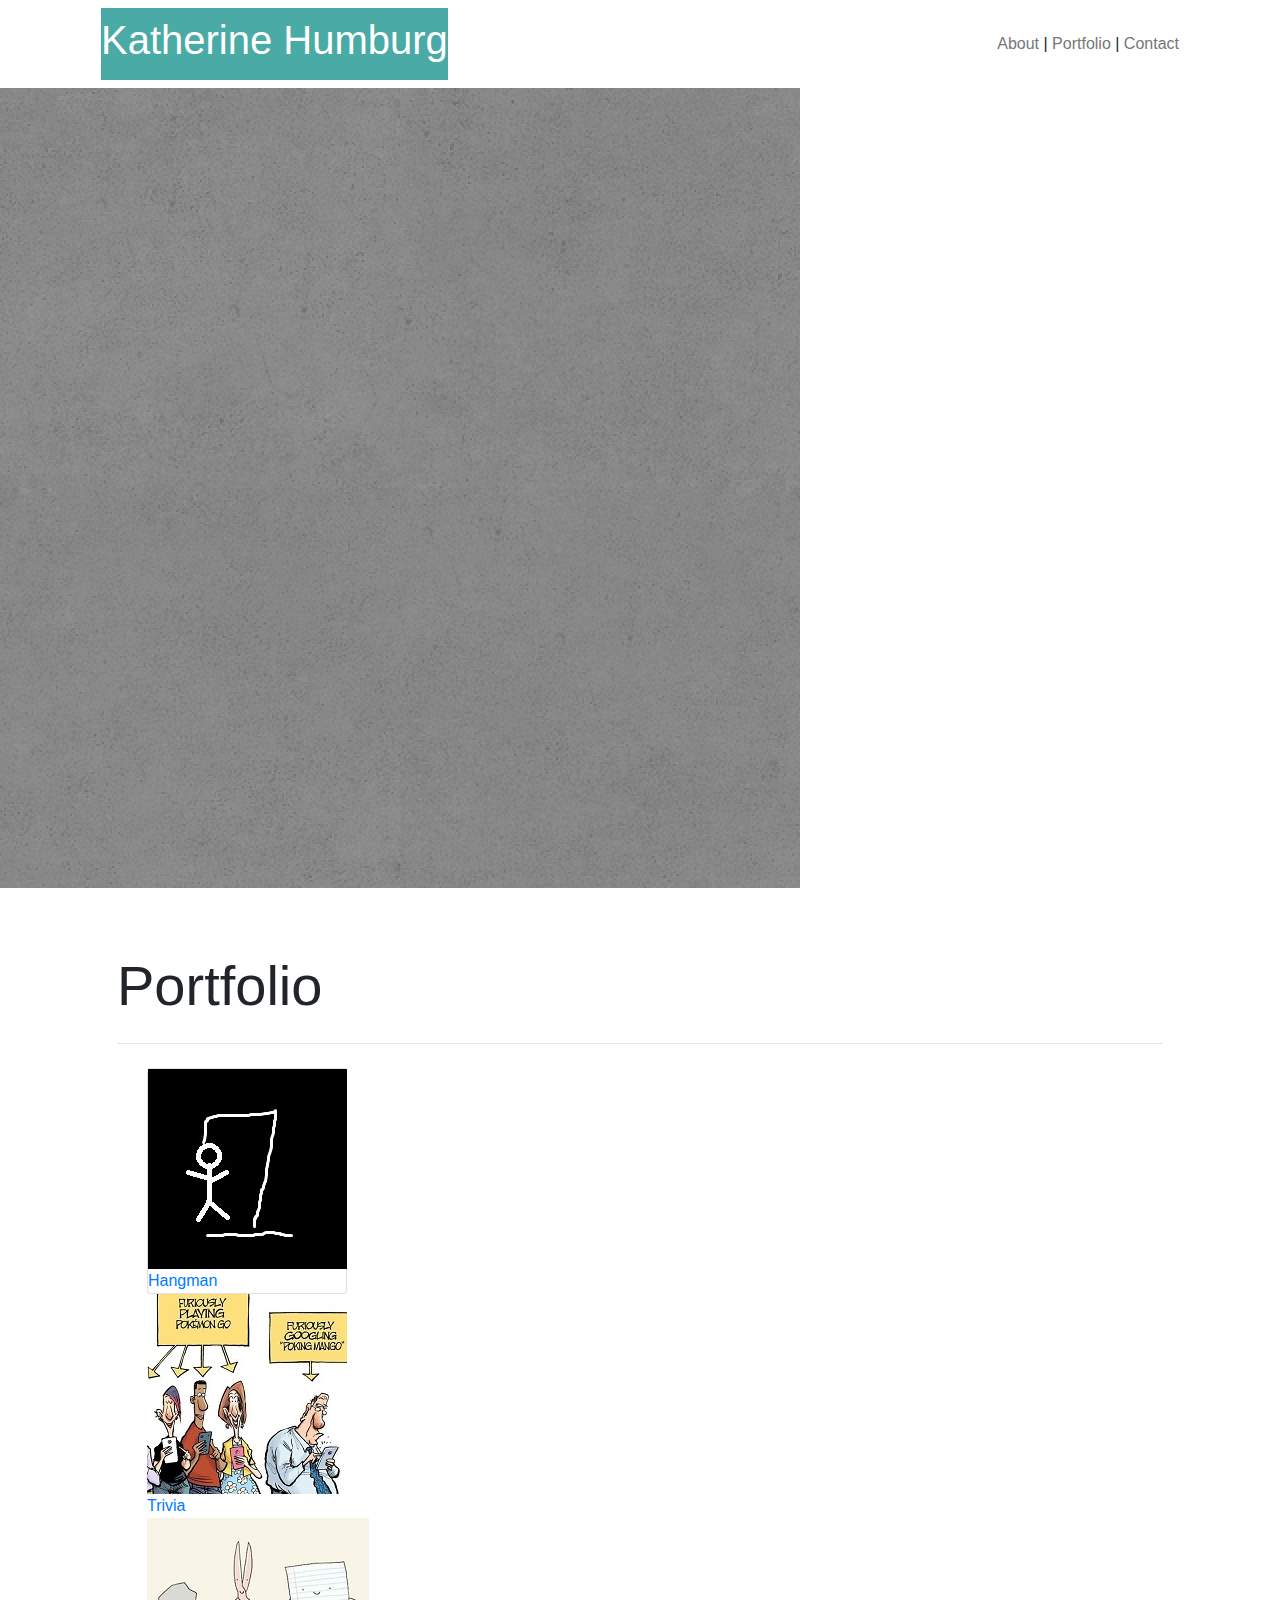
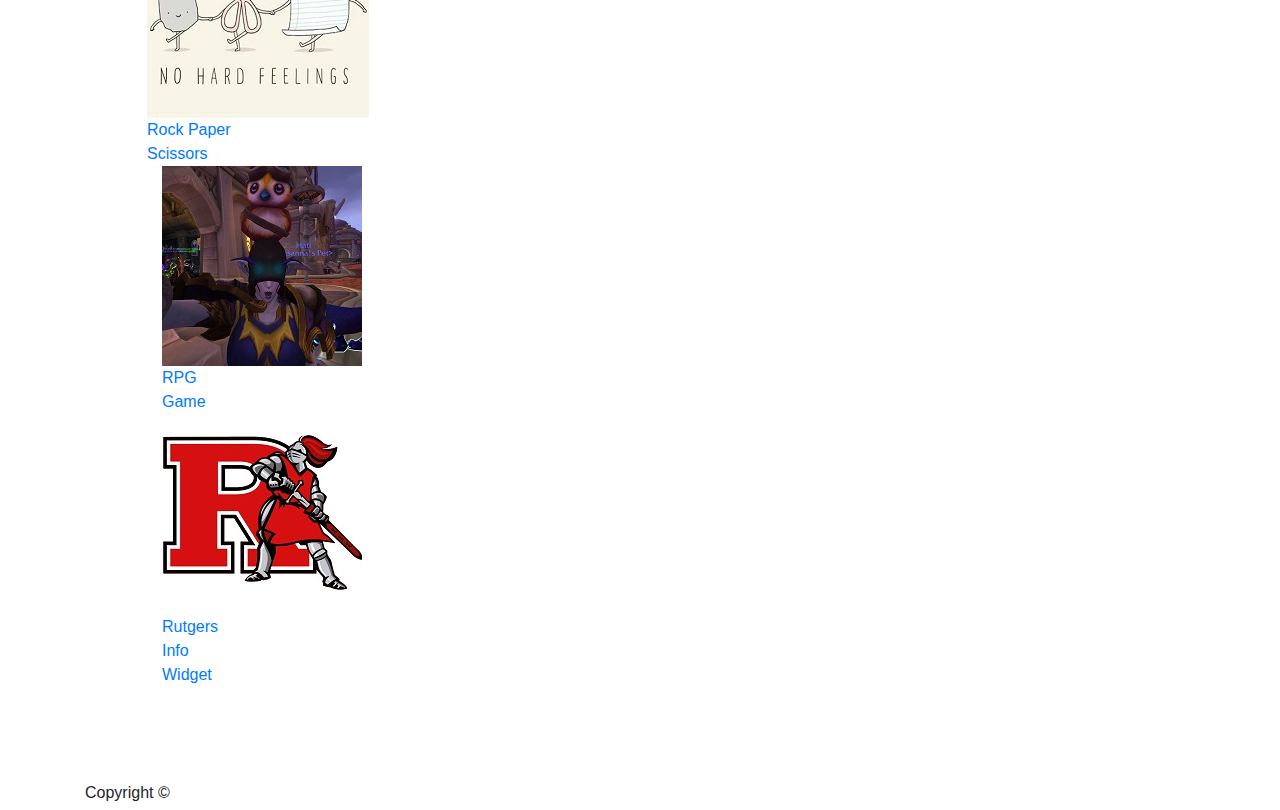
==== bootstrapportfolio.html @ 71869daf "added bootstrap page" ====
<!DOCTYPE html>
<html lang="eng">
    <head>
        <meta charset="UTF-8">
        <link rel="stylesheet" type="text/css" href="assets/css/reset.css">
        <link rel="stylesheet" href="https://stackpath.bootstrapcdn.com/bootstrap/4.3.1/css/bootstrap.min.css" integrity="sha384-ggOyR0iXCbMQv3Xipma34MD+dH/1fQ784/j6cY/iJTQUOhcWr7x9JvoRxT2MZw1T" crossorigin="anonymous">
        <title>Katherine Humburg's Portfolio</title>
    </head>
    <body>
        <div class="container">
            <nav class="navbar navbar-light">
                <span class="navbar-text align-top" style="background-color:#4aaaa5; color: #ffffff; text-align: center">
                    <h1>Katherine Humburg</h1>
                </span>
                <div id="choices">
                    <a href="index.html" style="color: #777777;">About</a>  |  <a href="portfolio.html" style="color: #777777;">Portfolio</a>  |  <a href="contact.html" style="color: #777777;">Contact</a>
                </div>
            </nav>
        </div>
        <img src="assets/images/mochaGrunge_@2X.png" />
            <div class="container">
                <div class="jumbotron" style="background-color:#ffffff;">
                <h2 class="display-4">Portfolio</h2>
                <hr class="my-4">
                <div class="container">
                    <div class="col-md-2">
                        <div class="card" style="width: 200px;">   
                            <a href="">
                                <img src="assets/images/hangman.jpg" alt="hangman" />
                                <div class="button">Hangman</div>
                            </a>
                        </div>
                        <div class="picture">
                            <a href="">
                                <img src="assets/images/trivia.jpg" alt="trivia"/>
                                <div class="button">Trivia</div>
                            </a>
                        </div>
                        <div class="picture">
                            <a href="">
                                <img src="assets/images/rockpapsci.jpg" alt="rock-paper-scissors" />
                                <div class="button">Rock Paper Scissors</div>
                            </a>
                   </div>
                    <div class="col-md-2">
                        <div class="picture">
                            <a href="">
                                <img src="assets/images/rpg.jpg" alt="rpg game" />
                                <div class="button">RPG Game</div>
                            </a>
                        </div>
                        <div class="picture">
                            <a href="">
                                <img src="assets/images/rutgers.jpg" alt="rutgers info widget" />
                                <div class="button">Rutgers Info Widget</div>
                            </a>
                        </div>
                    </div>
               </div>
            </div>
       </div>
       <footer>
            <h6>Copyright ©</h6>
        </footer>
    </body>
</html>
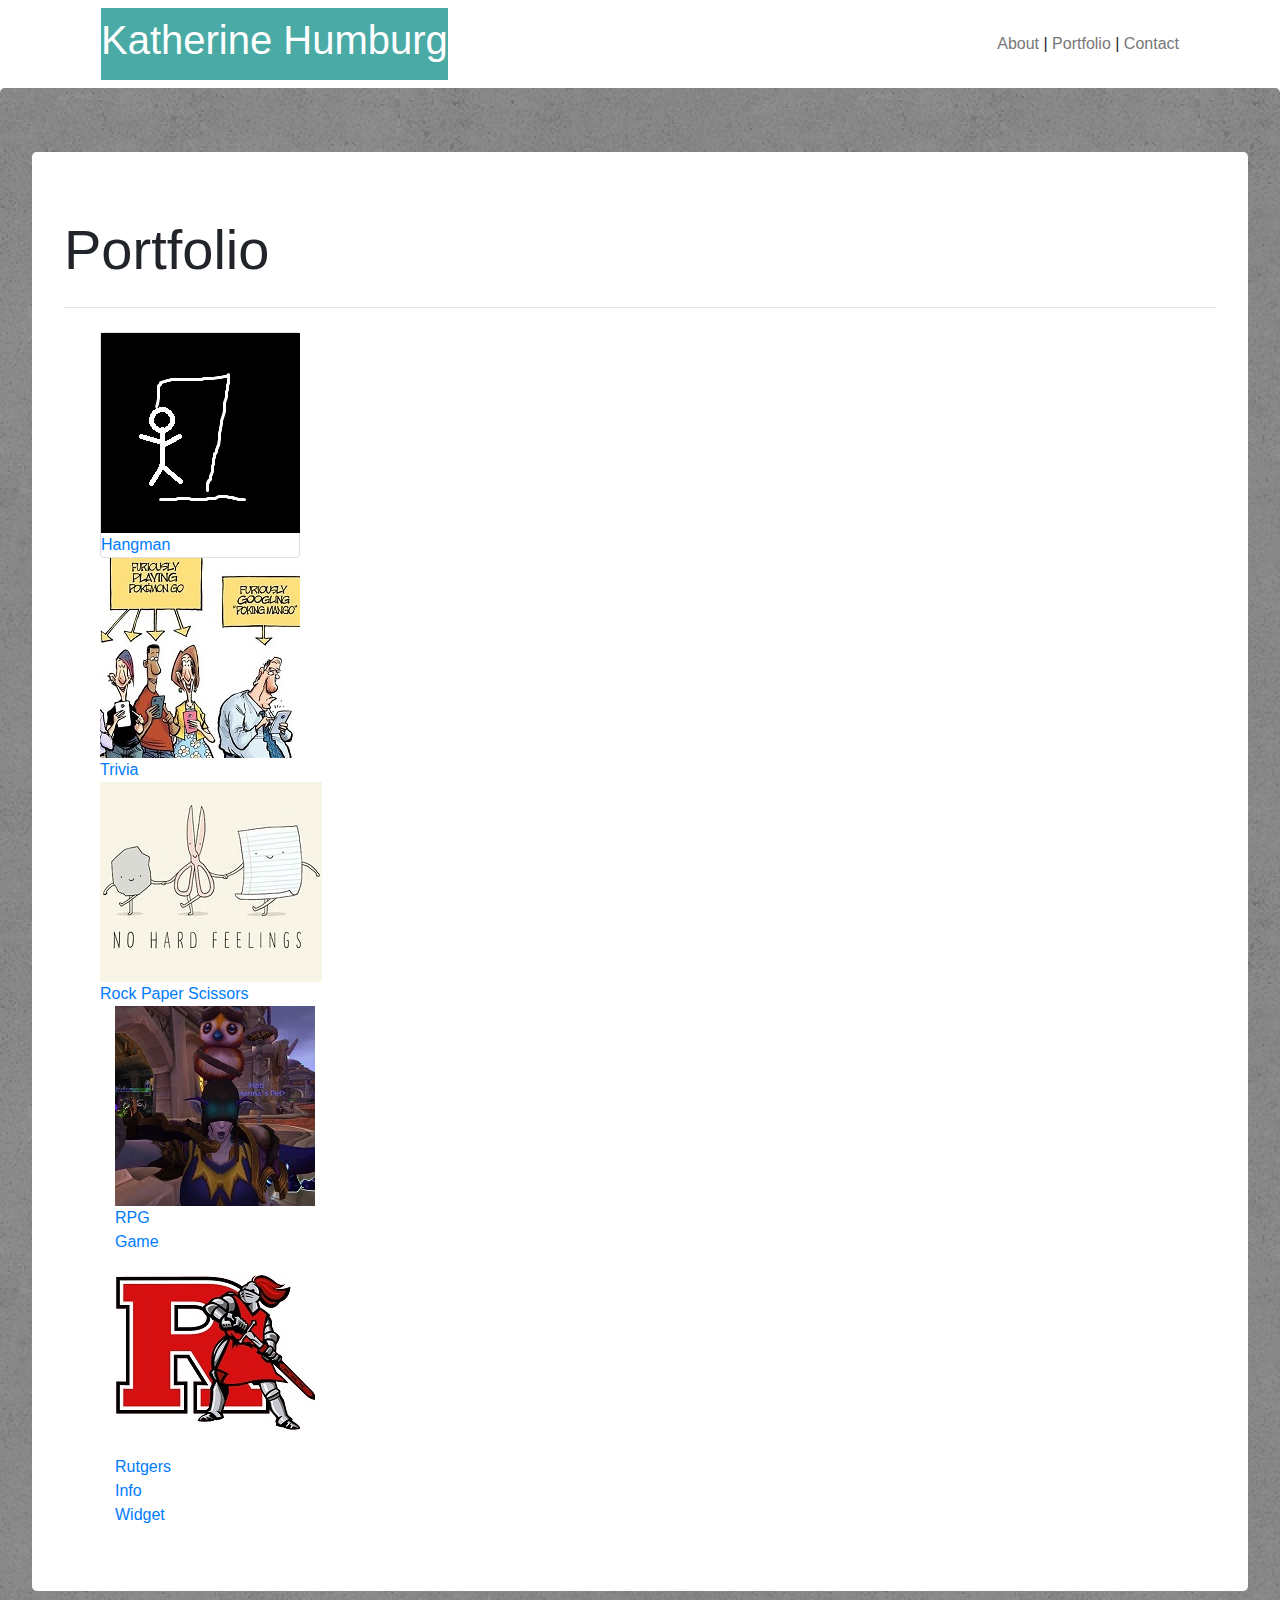
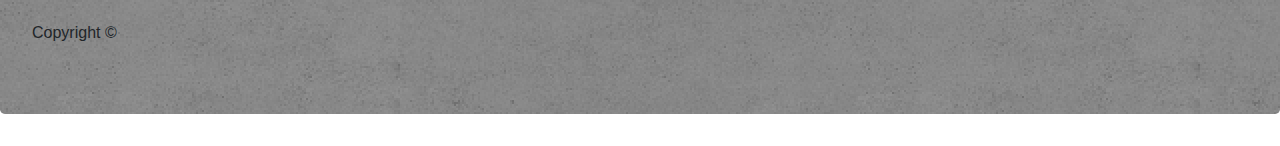
==== commit ba81dc5e: "Merge branch 'master' of https://github.com/pookakat/Basic-Portfolio" ====
--- a/bootstrapportfolio.html
+++ b/bootstrapportfolio.html
@@ -17,7 +17,7 @@
                 </div>
             </nav>
         </div>
-        <img src="assets/images/mochaGrunge_@2X.png" />
+        <div class="jumbotron" style="background-image: url('assets/images/mochaGrunge_@2X.png');>
             <div class="container">
                 <div class="jumbotron" style="background-color:#ffffff;">
                 <h2 class="display-4">Portfolio</h2>
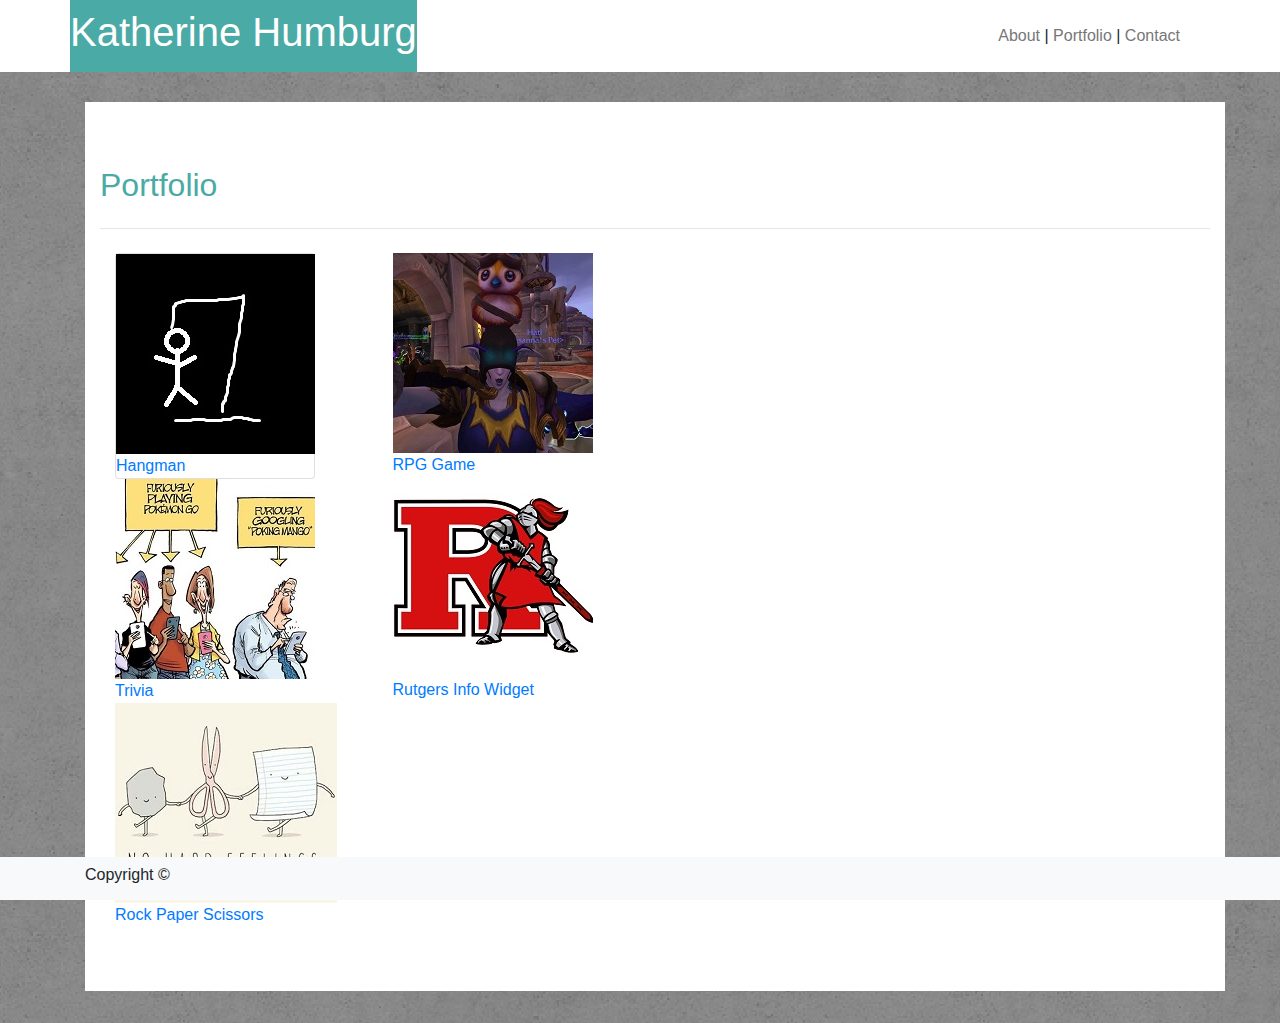
==== commit 80b52d6b: "start bootstrap CSS portfolio" ====
--- a/bootstrapportfolio.html
+++ b/bootstrapportfolio.html
@@ -7,60 +7,69 @@
         <title>Katherine Humburg's Portfolio</title>
     </head>
     <body>
-        <div class="container">
-            <nav class="navbar navbar-light">
-                <span class="navbar-text align-top" style="background-color:#4aaaa5; color: #ffffff; text-align: center">
+        <div class="container" style="margin-left:55px;">
+            <nav class="navbar navbar-light" style="padding: 0;">
+                <div class="navbar-text" style="background-color:#4aaaa5; color: #ffffff; text-align: center; border:-20px;">
                     <h1>Katherine Humburg</h1>
-                </span>
+                </div>
                 <div id="choices">
                     <a href="index.html" style="color: #777777;">About</a>  |  <a href="portfolio.html" style="color: #777777;">Portfolio</a>  |  <a href="contact.html" style="color: #777777;">Contact</a>
                 </div>
             </nav>
         </div>
-        <div class="jumbotron" style="background-image: url('assets/images/mochaGrunge_@2X.png');>
-            <div class="container">
-                <div class="jumbotron" style="background-color:#ffffff;">
-                <h2 class="display-4">Portfolio</h2>
-                <hr class="my-4">
-                <div class="container">
-                    <div class="col-md-2">
-                        <div class="card" style="width: 200px;">   
-                            <a href="">
-                                <img src="assets/images/hangman.jpg" alt="hangman" />
-                                <div class="button">Hangman</div>
-                            </a>
-                        </div>
-                        <div class="picture">
-                            <a href="">
-                                <img src="assets/images/trivia.jpg" alt="trivia"/>
-                                <div class="button">Trivia</div>
-                            </a>
-                        </div>
-                        <div class="picture">
-                            <a href="">
-                                <img src="assets/images/rockpapsci.jpg" alt="rock-paper-scissors" />
-                                <div class="button">Rock Paper Scissors</div>
-                            </a>
-                   </div>
-                    <div class="col-md-2">
-                        <div class="picture">
-                            <a href="">
-                                <img src="assets/images/rpg.jpg" alt="rpg game" />
-                                <div class="button">RPG Game</div>
-                            </a>
-                        </div>
-                        <div class="picture">
-                            <a href="">
-                                <img src="assets/images/rutgers.jpg" alt="rutgers info widget" />
-                                <div class="button">Rutgers Info Widget</div>
-                            </a>
+        <div class="row" style="background-image: url('assets/images/mochaGrunge_@2X.png');">
+            <div class="container align-top">
+                <div class="row jumbotron jumbotron-fluid" style="margin-top: 30px; background-color: #ffffff;">
+                    <div class="col-md-12" style="background-color:#ffffff;">
+                        <h2 style="color:#4aaaa5;">Portfolio</h2>
+                        <hr class="my-4">
+                        <div class="container">
+                            <div class="row">
+                                <div class="col-md-3">
+                                    <div class="card" style="width: 200px;">   
+                                        <a href="">
+                                            <img src="assets/images/hangman.jpg" alt="hangman" />
+                                            <div class="button">Hangman</div>
+                                        </a>
+                                    </div>
+                                    <div class="picture">
+                                        <a href="">
+                                            <img src="assets/images/trivia.jpg" alt="trivia"/>
+                                            <div class="button">Trivia</div>
+                                        </a>
+                                    </div>
+                                    <div class="picture">
+                                        <a href="">
+                                            <img src="assets/images/rockpapsci.jpg" alt="rock-paper-scissors" />
+                                            <div class="button">Rock Paper Scissors</div>
+                                        </a>
+                                    </div>
+                                </div>
+                                <div class="col-md-3">
+                                <div class="picture">
+                                    <a href="">
+                                        <img src="assets/images/rpg.jpg" alt="rpg game" />
+                                        <div class="button">RPG Game</div>
+                                    </a>
+                                    </div>
+                                <div class="picture">
+                                    <a href="">
+                                        <img src="assets/images/rutgers.jpg" alt="rutgers info widget" />
+                                        <div class="button">Rutgers Info Widget</div>
+                                    </a>
+                                </div>
+                            </div>
                         </div>
                     </div>
                </div>
             </div>
        </div>
-       <footer>
-            <h6>Copyright ©</h6>
-        </footer>
+       <div class="row">
+           <nav class="navbar navbar-light bg-light fixed-bottom">
+                <div class="container" style="align-content:center;">
+                   <h6>Copyright ©</h6>
+                </div>
+            </nav>
+       </div>
     </body>
 </html>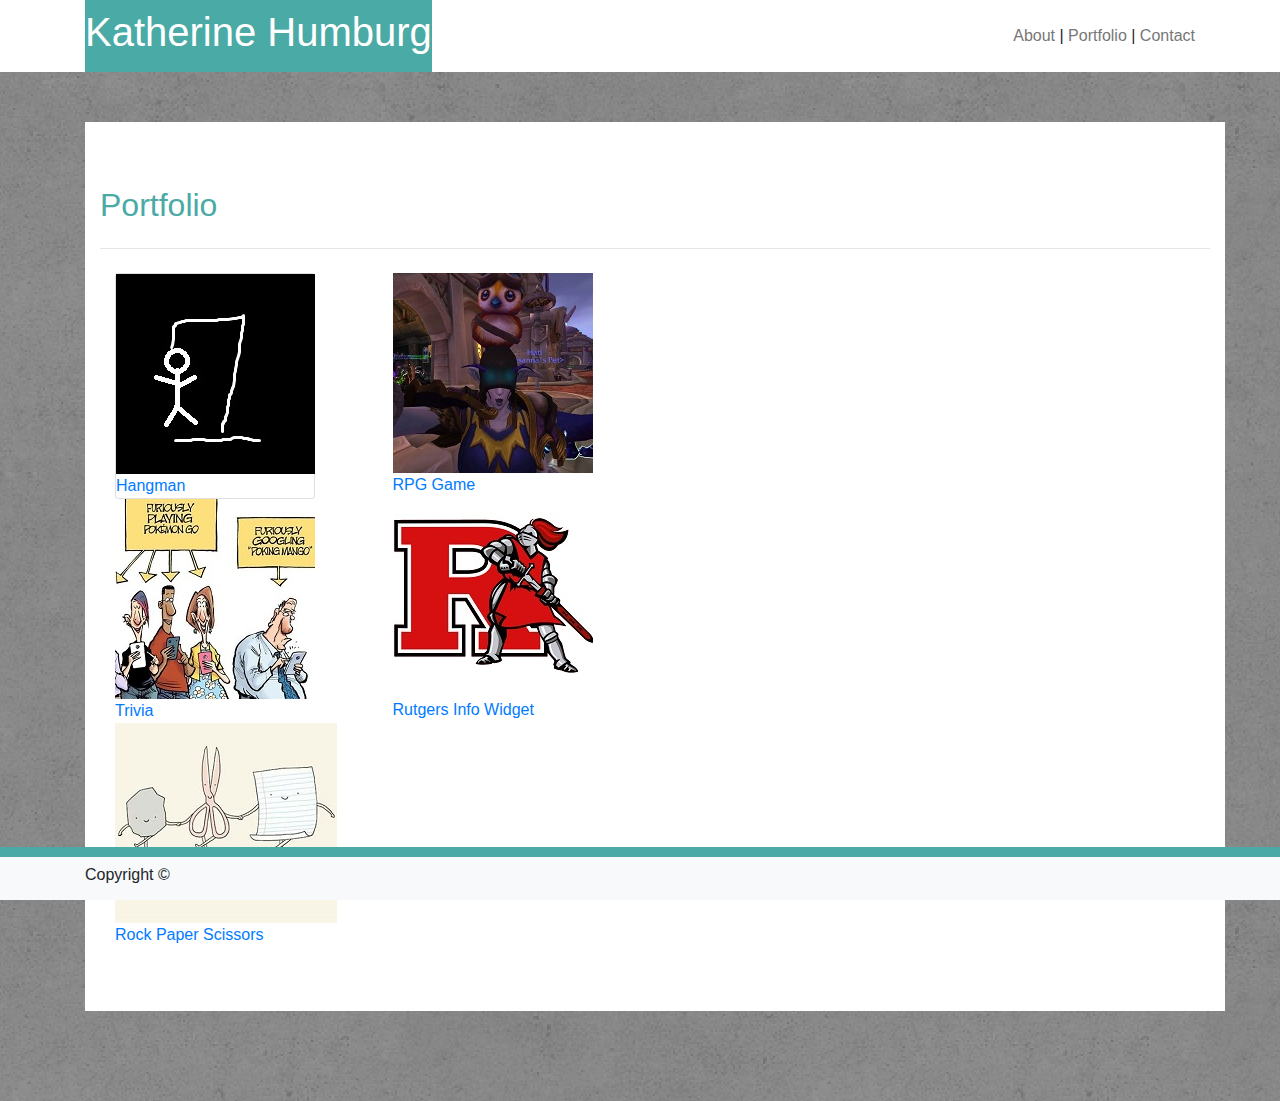
==== commit 5983ef61: "correct navbar styling at head and footer" ====
--- a/bootstrapportfolio.html
+++ b/bootstrapportfolio.html
@@ -7,7 +7,7 @@
         <title>Katherine Humburg's Portfolio</title>
     </head>
     <body>
-        <div class="container" style="margin-left:55px;">
+        <div class="container">
             <nav class="navbar navbar-light" style="padding: 0;">
                 <div class="navbar-text" style="background-color:#4aaaa5; color: #ffffff; text-align: center; border:-20px;">
                     <h1>Katherine Humburg</h1>
@@ -19,7 +19,7 @@
         </div>
         <div class="row" style="background-image: url('assets/images/mochaGrunge_@2X.png');">
             <div class="container align-top">
-                <div class="row jumbotron jumbotron-fluid" style="margin-top: 30px; background-color: #ffffff;">
+                <div class="row jumbotron jumbotron-fluid" style="margin-top: 50px; margin-bottom: 90px; background-color: #ffffff;">
                     <div class="col-md-12" style="background-color:#ffffff;">
                         <h2 style="color:#4aaaa5;">Portfolio</h2>
                         <hr class="my-4">
@@ -65,7 +65,7 @@
             </div>
        </div>
        <div class="row">
-           <nav class="navbar navbar-light bg-light fixed-bottom">
+           <nav class="navbar navbar-light bg-light fixed-bottom" style="border-top: 10px solid #4aaaa5;">
                 <div class="container" style="align-content:center;">
                    <h6>Copyright ©</h6>
                 </div>
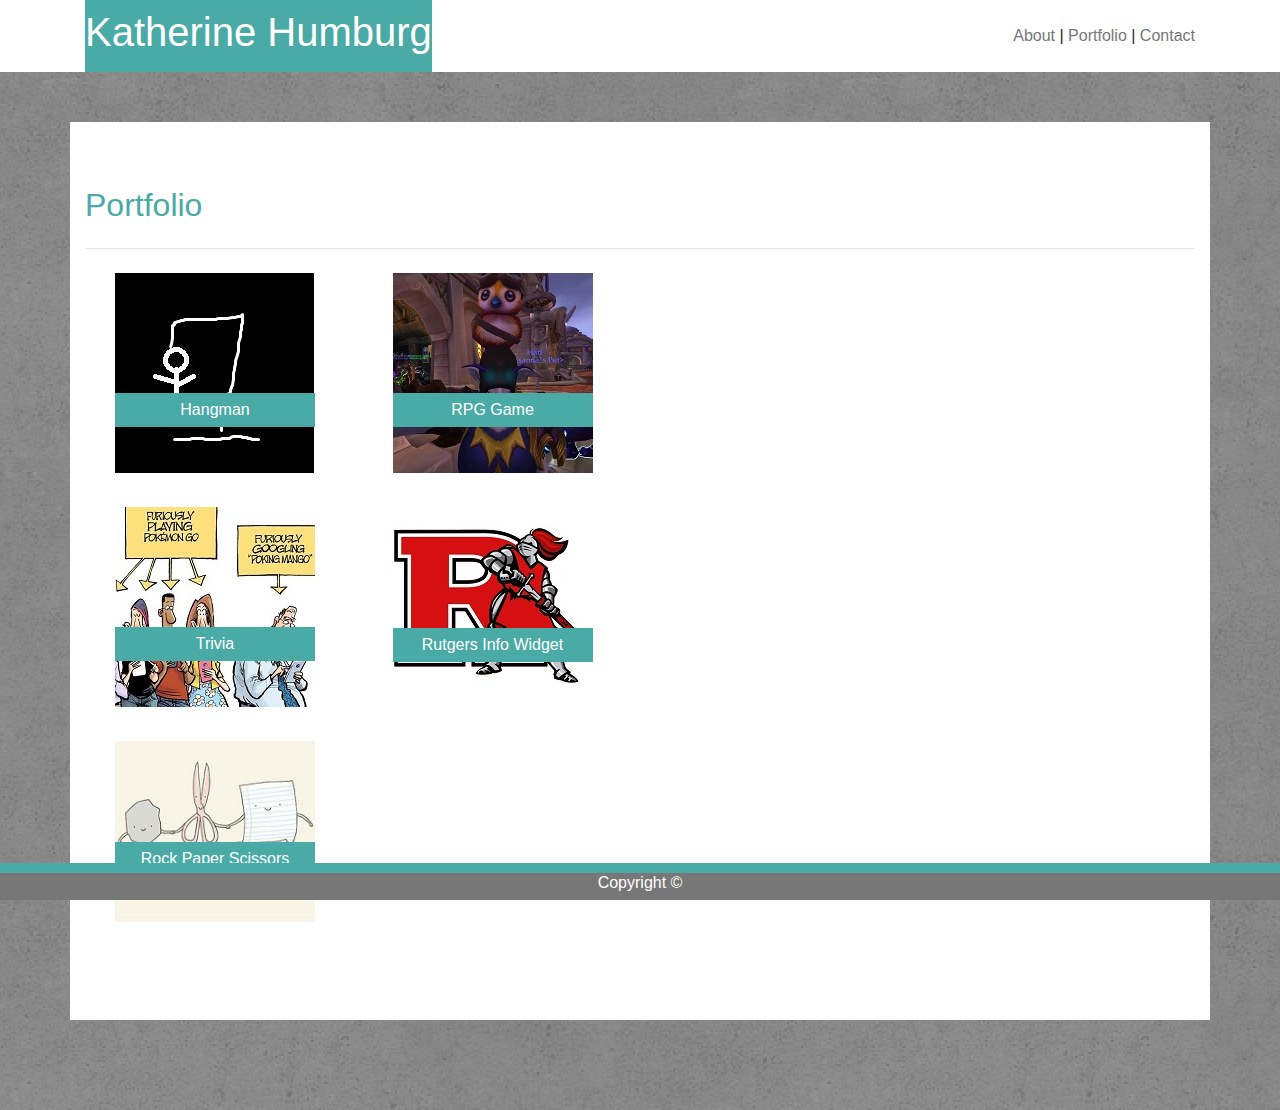
==== commit fdc67ebf: "finish bootstrap styling with helper css file for addional styling" ====
--- a/bootstrapportfolio.html
+++ b/bootstrapportfolio.html
@@ -4,58 +4,59 @@
         <meta charset="UTF-8">
         <link rel="stylesheet" type="text/css" href="assets/css/reset.css">
         <link rel="stylesheet" href="https://stackpath.bootstrapcdn.com/bootstrap/4.3.1/css/bootstrap.min.css" integrity="sha384-ggOyR0iXCbMQv3Xipma34MD+dH/1fQ784/j6cY/iJTQUOhcWr7x9JvoRxT2MZw1T" crossorigin="anonymous">
+        <link rel="stylesheet" type="text/css" href="assets/css/bootstraphelper.css">
         <title>Katherine Humburg's Portfolio</title>
     </head>
     <body>
         <div class="container">
             <nav class="navbar navbar-light" style="padding: 0;">
-                <div class="navbar-text" style="background-color:#4aaaa5; color: #ffffff; text-align: center; border:-20px;">
-                    <h1>Katherine Humburg</h1>
+                <div class="navbar-text cntrtxt tealbkg bdradjust">
+                    <h1 class="whitewords">Katherine Humburg</h1>
                 </div>
                 <div id="choices">
-                    <a href="index.html" style="color: #777777;">About</a>  |  <a href="portfolio.html" style="color: #777777;">Portfolio</a>  |  <a href="contact.html" style="color: #777777;">Contact</a>
+                    <a href="index.html" class="greywords">About</a>  |  <a href="portfolio.html" class="greywords">Portfolio</a>  |  <a href="contact.html" class="greywords">Contact</a>
                 </div>
             </nav>
         </div>
-        <div class="row" style="background-image: url('assets/images/mochaGrunge_@2X.png');">
+        <div class="row bkwallpaper">
             <div class="container align-top">
-                <div class="row jumbotron jumbotron-fluid" style="margin-top: 50px; margin-bottom: 90px; background-color: #ffffff;">
-                    <div class="col-md-12" style="background-color:#ffffff;">
-                        <h2 style="color:#4aaaa5;">Portfolio</h2>
+                <div class="row jumbotron jumbotron-fluid whitebkg jumboadjust">
+                    <div class="col-md-12 whitebkg">
+                        <h2 class="tealwords">Portfolio</h2>
                         <hr class="my-4">
                         <div class="container">
                             <div class="row">
                                 <div class="col-md-3">
-                                    <div class="card" style="width: 200px;">   
-                                        <a href="">
+                                    <div class="container">   
+                                        <a href="" class="whitewords">
                                             <img src="assets/images/hangman.jpg" alt="hangman" />
-                                            <div class="button">Hangman</div>
+                                            <div class="tealbkg piclabel">Hangman</div>
                                         </a>
                                     </div>
-                                    <div class="picture">
-                                        <a href="">
+                                    <div class="container">
+                                        <a href="" class="whitewords">
                                             <img src="assets/images/trivia.jpg" alt="trivia"/>
-                                            <div class="button">Trivia</div>
+                                            <div class="tealbkg piclabel">Trivia</div>
                                         </a>
                                     </div>
-                                    <div class="picture">
-                                        <a href="">
+                                    <div class="container">
+                                        <a href="" class="whitewords">
                                             <img src="assets/images/rockpapsci.jpg" alt="rock-paper-scissors" />
-                                            <div class="button">Rock Paper Scissors</div>
+                                            <div class="tealbkg piclabel">Rock Paper Scissors</div>
                                         </a>
                                     </div>
                                 </div>
                                 <div class="col-md-3">
-                                <div class="picture">
-                                    <a href="">
+                                <div class="container">
+                                    <a href="" class="whitewords">
                                         <img src="assets/images/rpg.jpg" alt="rpg game" />
-                                        <div class="button">RPG Game</div>
+                                        <div class="tealbkg piclabel">RPG Game</div>
                                     </a>
                                     </div>
-                                <div class="picture">
-                                    <a href="">
+                                <div class="container">
+                                    <a href="" class="whitewords">
                                         <img src="assets/images/rutgers.jpg" alt="rutgers info widget" />
-                                        <div class="button">Rutgers Info Widget</div>
+                                        <div class="tealbkg piclabel">Rutgers Info Widget</div>
                                     </a>
                                 </div>
                             </div>
@@ -64,10 +65,9 @@
                </div>
             </div>
        </div>
-       <div class="row">
-           <nav class="navbar navbar-light bg-light fixed-bottom" style="border-top: 10px solid #4aaaa5;">
-                <div class="container" style="align-content:center;">
-                   <h6>Copyright ©</h6>
+       <div class="row fixed-bottom greybkg tealbdr">
+                <div class="container whitewords">
+                   <h6 class="cntrtxt">Copyright ©</h6>
                 </div>
             </nav>
        </div>
--- a/assets/css/bootstraphelper.css
+++ b/assets/css/bootstraphelper.css
@@ -0,0 +1,47 @@
+.tealbkg{
+    background-color: #4aaaa5;
+}
+.whitebkg{
+    background-color: #ffffff;
+}
+.greybkg{
+    background-color: #777777;
+}
+.bkwallpaper{
+    background-image: url(../images/mochaGrunge_@2X.png);
+}
+.tealwords{
+    color: #4aaaa5;
+}
+.whitewords{
+    color: #ffffff;
+}
+.greywords{
+    color:#777777;
+}
+.tealbdr{
+    border-top: 10px solid #4aaaa5;
+}
+.bdradjust{
+    border:-20px;
+}
+.jumboadjust{
+    margin-top: 50px; 
+    margin-bottom: 90px;
+}
+.cardwidth{
+    width: 200px;
+}
+.cntrtxt{
+    text-align: center;
+}
+img{
+    max-width: 200px;
+}
+.piclabel{
+    width: 200px;
+    padding: 5px;
+    position: relative;
+    top: -80px;
+    text-align: center;
+}
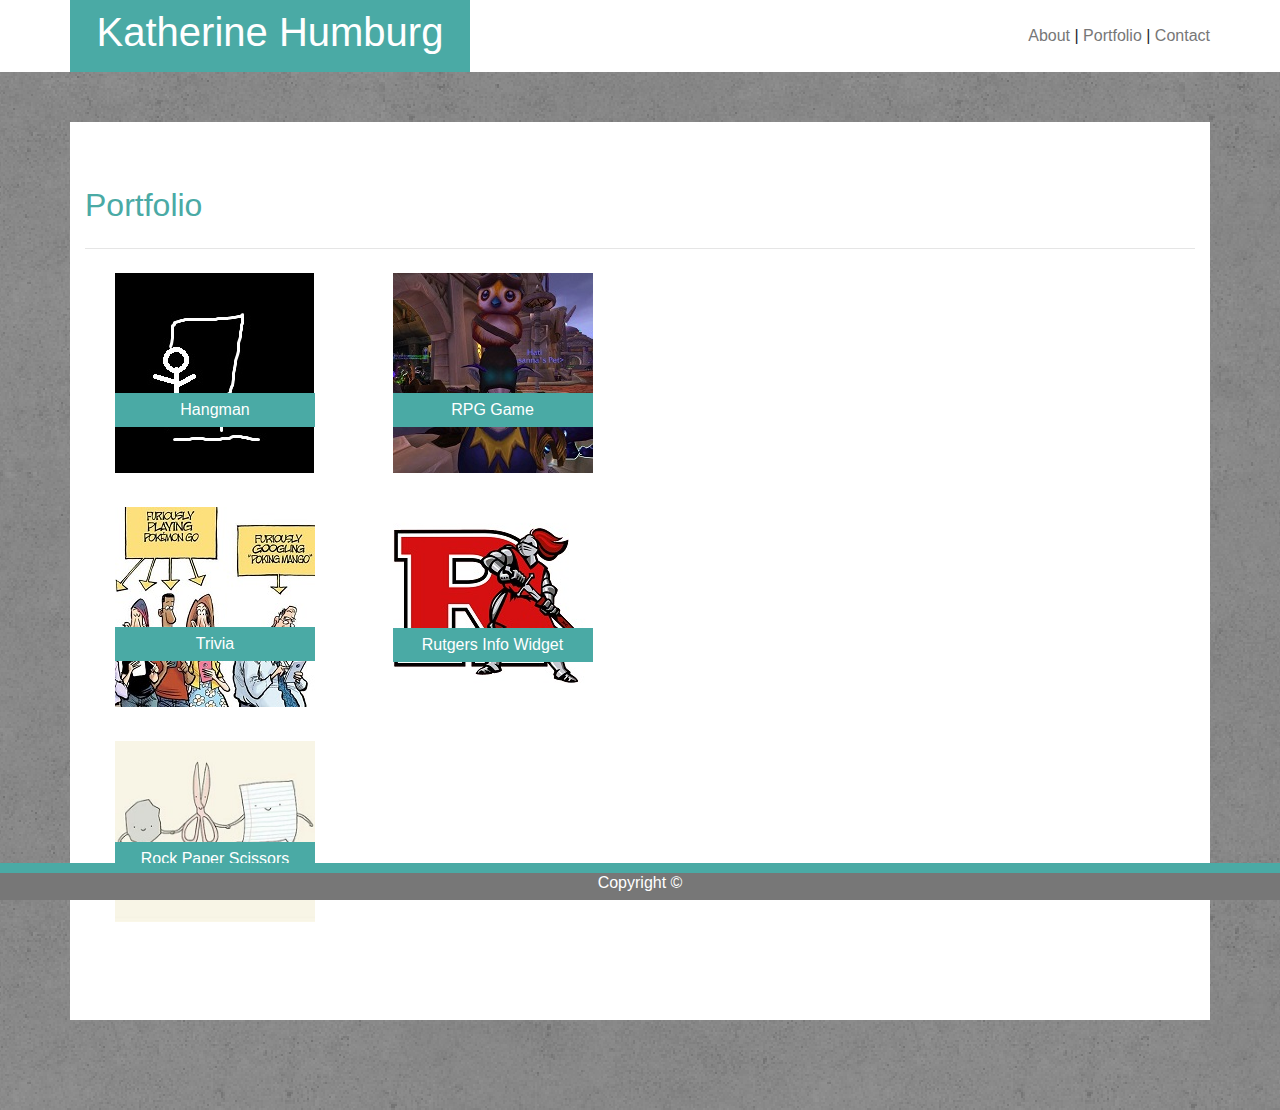
==== commit ddd82272: "add two helper classes to tweak styling and remove inline styling" ====
--- a/bootstrapportfolio.html
+++ b/bootstrapportfolio.html
@@ -8,9 +8,9 @@
         <title>Katherine Humburg's Portfolio</title>
     </head>
     <body>
-        <div class="container">
-            <nav class="navbar navbar-light" style="padding: 0;">
-                <div class="navbar-text cntrtxt tealbkg bdradjust">
+        <div class="container padadjust">
+            <nav class="navbar navbar-light padadjust">
+                <div class="navbar-text widthadjust cntrtxt tealbkg bdradjust">
                     <h1 class="whitewords">Katherine Humburg</h1>
                 </div>
                 <div id="choices">
--- a/assets/css/bootstraphelper.css
+++ b/assets/css/bootstraphelper.css
@@ -22,6 +22,12 @@
 .tealbdr{
     border-top: 10px solid #4aaaa5;
 }
+.padadjust{
+    padding: 0px;
+}
+.widthadjust{
+    width: 400px;
+}
 .bdradjust{
     border:-20px;
 }
